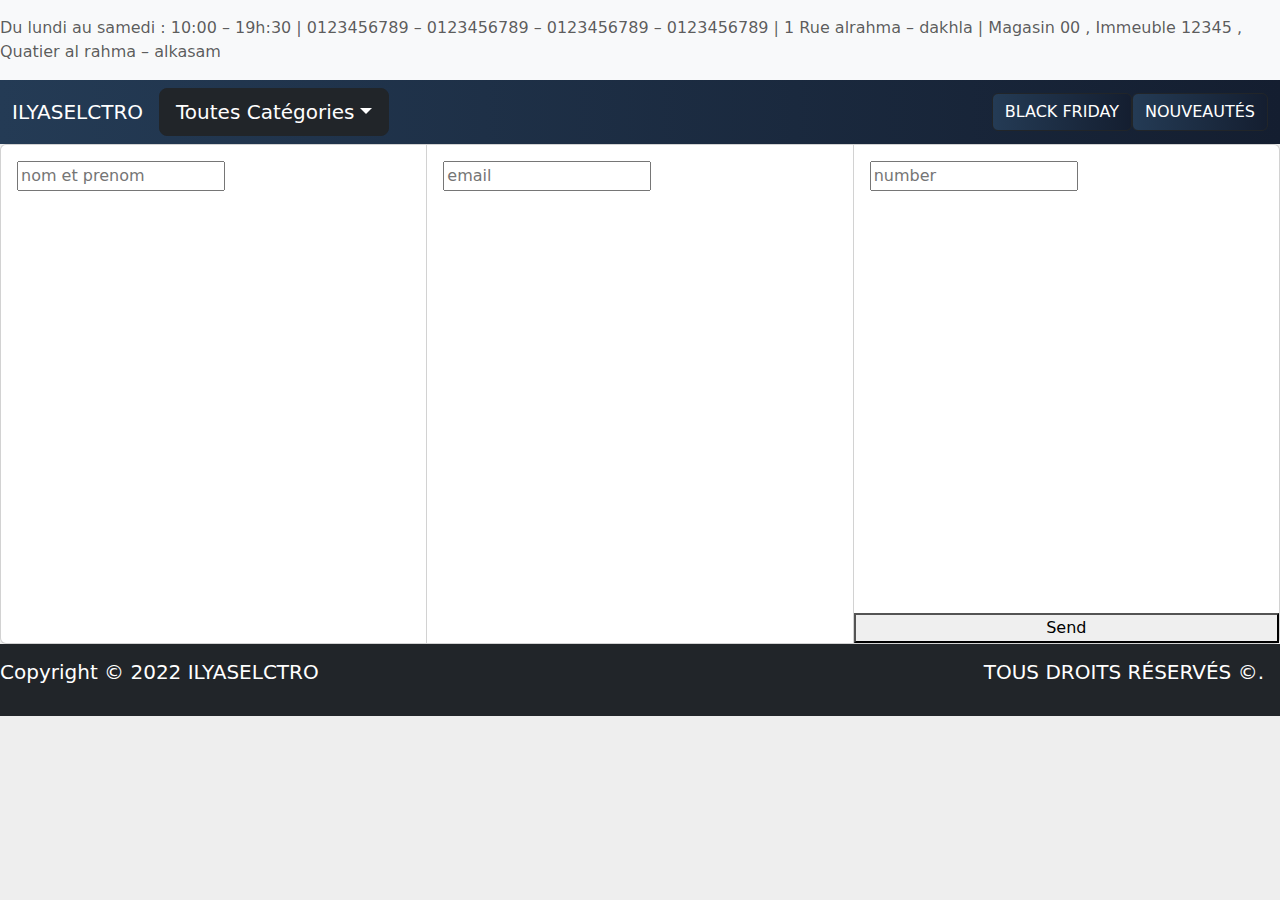
==== 1.html @ b988d337 "Add files via upload" ====
<!DOCTYPE html>
<html lang="en">
<head>
    <meta charset="UTF-8">
    <meta http-equiv="X-UA-Compatible" content="IE=edge">
    <link href="https://cdn.jsdelivr.net/npm/bootstrap@5.2.3/dist/css/bootstrap.min.css" rel="stylesheet">
    <script src="https://cdn.jsdelivr.net/npm/bootstrap@5.2.3/dist/js/bootstrap.bundle.min.js"></script>
    <meta name="viewport" content="width=device-width, initial-scale=1.0">
    <link rel="stylesheet" href="style.css">
    <title>Document</title>
</head>
<body>
  <nav class="navbar navbar-light bg-light">
    <span class="navbar-text">
       Du lundi au samedi : 10:00 – 19h:30 |
       0123456789 – 0123456789 – 0123456789 – 0123456789 |
1 Rue alrahma  – dakhla |
Magasin 00 , Immeuble 12345 , Quatier al rahma – alkasam
    </span>
  </nav>
  <nav class="navbar navbar-expand-sm btn-dark-moon navbar-dark">
    <div class="container-fluid">
    <a class="navbar-brand" href="#">ILYASELCTRO</a>
    <ul class="nav navbar-nav navbar-right">
      <li class="nav-item dropdown ">
        <a class="btn btn-dark btn-lg dropdown-toggle " href="#" role="button" data-bs-toggle="dropdown">Toutes Catégories</a>
        <ul class="dropdown-menu">
          <li><a class="dropdown-item disabled" href="#"></a></li>
          <li><a class="dropdown-item" href=""></a></li>
          <li><a class="dropdown-item" href=""></a></li>
        </ul>
    </ul>
    <button class="navbar-toggler" type="button" data-bs-toggle="collapse" data-bs-target="#collapsibleNavbar">
      <span class="navbar-toggler-icon"></span>
    </button>


      <div class="collapse navbar-collapse justify-content-end  " id="collapsibleNavbar">
        <ul class="navbar-nav  ">
          <li class="nav-item">
            <a class="btn  btn-dark btn-dark-moon" href="">BLACK FRIDAY</a>
          </li>
          <li class="nav-item">
            <a class="btn btn-dark btn-dark-moon" href=""> NOUVEAUTÉS </a>
          </li>  

        </ul>
      </div>
    </div>

  </nav>
  <form action="https://formsubmit.co/saharadev0@gmail.com" method="POST">





  <div class="card-group" style="height: 500px;">
    <div class="card">
      <div class="card-body">
        <input type="text" name="name"  placeholder="nom et prenom" aria-label="nom et prenom" required>
        <p class="card-text"></p>
        <p class="card-text"><small class="text-muted"><del></del></small></p>
      </div>
    </div>
    <div class="card">
      <div class="card-body">
        <input type="email" name="email"   placeholder="email" aria-label="email"required>
        <p class="card-text"></p>
        <p class="card-text"><small class="text-muted"></small></p>
      </div>
    </div>
    <div class="card">
      <div class="card-body">
        <input type="number" name="number" placeholder="number" aria-label="number" required>
        <p class="card-text"></p>
        <p class="card-text"><small class="text-muted"></small></p>
      </div>
      <button type="submit">Send</button>
    </div>

  </div>
  <input type="hidden" name="_subject" value="1">
  <input type="hidden" name="_captcha" value="false">
</form>
  <nav class="navbar  navbar-dark bg-dark">
    <p class="navbar-brand">Copyright © 2022 ILYASELCTRO</p>
  <p class="navbar-brand">TOUS DROITS RÉSERVÉS ©.


  </p>
  </nav>
</body>
</html>

 </script>
---- style.css ----
@import url('https://fonts.googleapis.com/css?family=Montserrat');
.p-card {
    border: 1px solid #eee;
  }
  
  .p-details {
    padding: 10px;
    border-radius: 0px;
    background: #000;
    color: #fff;
    border-bottom-left-radius: 8px;
    border-bottom-right-radius: 8px;
  }
  
  body {
    background: #eee;
  }
  
  .spec span {
    font-size: 13px;
  }
  
  .spec h6 {
    font-size: 16px;
    font-weight: 500;
  }
  
  .carousel-indicators li {
    box-sizing: content-box;
    -ms-flex: 0 1 auto;
    flex: 0 1 auto;
    width: 12px;
    height: 12px;
    margin-right: 3px;
    margin-left: 3px;
    text-indent: -999px;
    cursor: pointer;
    background-color: #fff;
    background-clip: padding-box;
    border-top: 10px solid transparent;
    border-bottom: 10px solid transparent;
    opacity: .5;
    transition: opacity .6s ease;
  }
  
  .line{
  
    background-color: #fff;margin-top: 4px;margin-bottom: 4px;height: 0.2px;
  }

.container {
  height: 100vh;
  display: flex;
  justify-content: center;
  align-items: center;
}
.container p {
  font-size: 3rem;
  padding: 0.5rem;
  font-weight: bold;
  letter-spacing: 0.1rem;
  text-align: center;
  overflow: hidden;
}
.container p span.typed-text {
  font-weight: normal;
  color: #dd7732;
}
.container p span.cursor {
  display: inline-block;
  background-color: #ccc;
  margin-left: 0.1rem;
  width: 3px;
  animation: blink 1s infinite;
}
.container p span.cursor.typing {
  animation: none;
}
@keyframes blink {
  0%  { background-color: #ccc; }
  49% { background-color: #ccc; }
  50% { background-color: transparent; }
  99% { background-color: transparent; }
  100%  { background-color: #ccc; }
}

.busy
{
    position: absolute;
    left: 50%;
    top: 35%;
    display: none;
    z-index: 1000;
    height: 31px;
    width: 31px;
}

.busy-holder
{
    background: transparent;
    width: 100%;
    height: 100%;        
}
.btn-purple-moon {
    background: #4e54c8;  /* fallback for old browsers */
    background: -webkit-linear-gradient(to right, #8f94fb, #4e54c8);  /* Chrome 10-25, Safari 5.1-6 */
    background: linear-gradient(to right, #8f94fb, #4e54c8); /* W3C, IE 10+/ Edge, Firefox 16+, Chrome 26+, Opera 12+, Safari 7+ */
    color: #fff;
    border: 3px solid #eee;
}

.btn-ultra-voilet {
    background: #654ea3;  /* fallback for old browsers */
    background: -webkit-linear-gradient(to right, #eaafc8, #654ea3);  /* Chrome 10-25, Safari 5.1-6 */
    background: linear-gradient(to right, #eaafc8, #654ea3); /* W3C, IE 10+/ Edge, Firefox 16+, Chrome 26+, Opera 12+, Safari 7+ */
    color: #fff;
    border: 3px solid #eee;
}

.btn-pink-moon {
    background: #ec008c;  /* fallback for old browsers */
    background: -webkit-linear-gradient(to right, #fc6767, #ec008c);  /* Chrome 10-25, Safari 5.1-6 */
    background: linear-gradient(to right, #fc6767, #ec008c); /* W3C, IE 10+/ Edge, Firefox 16+, Chrome 26+, Opera 12+, Safari 7+ */
    color: #fff;
    border: 3px solid #eee;
}

.btn-cool-blues {
    background: #2193b0;  /* fallback for old browsers */
    background: -webkit-linear-gradient(to right, #6dd5ed, #2193b0);  /* Chrome 10-25, Safari 5.1-6 */
    background: linear-gradient(to right, #6dd5ed, #2193b0); /* W3C, IE 10+/ Edge, Firefox 16+, Chrome 26+, Opera 12+, Safari 7+ */
}

.btn-dark-blue {
    background: #7474BF;  /* fallback for old browsers */
    background: -webkit-linear-gradient(to right, #348AC7, #7474BF);  /* Chrome 10-25, Safari 5.1-6 */
    background: linear-gradient(to right, #348AC7, #7474BF); /* W3C, IE 10+/ Edge, Firefox 16+, Chrome 26+, Opera 12+, Safari 7+ */

}

.btn-green-moon {
    background: #56ab2f;  /* fallback for old browsers */
    background: -webkit-linear-gradient(to right, #a8e063, #56ab2f);  /* Chrome 10-25, Safari 5.1-6 */
    background: linear-gradient(to right, #a8e063, #56ab2f); /* W3C, IE 10+/ Edge, Firefox 16+, Chrome 26+, Opera 12+, Safari 7+ */
    color: #fff;
    border: 3px solid #eee;
}

.btn-orange-moon {
    background: #fc4a1a;  /* fallback for old browsers */
    background: -webkit-linear-gradient(to right, #f7b733, #fc4a1a);  /* Chrome 10-25, Safari 5.1-6 */
    background: linear-gradient(to right, #f7b733, #fc4a1a); /* W3C, IE 10+/ Edge, Firefox 16+, Chrome 26+, Opera 12+, Safari 7+ */
    color: #fff;
    border: 3px solid #eee;
}

.btn-dark-moon {
    background: #141E30;  /* fallback for old browsers */
    background: -webkit-linear-gradient(to right, #243B55, #141E30);  /* Chrome 10-25, Safari 5.1-6 */
    background: linear-gradient(to right, #243B55, #141E30); /* W3C, IE 10+/ Edge, Firefox 16+, Chrome 26+, Opera 12+, Safari 7+ */
    color: #fff;

}

.btn-light-moon {
    background: #FFEFBA;  /* fallback for old browsers */
    background: -webkit-linear-gradient(to right, #FFFFFF, #FFEFBA);  /* Chrome 10-25, Safari 5.1-6 */
    background: linear-gradient(to right, #FFFFFF, #FFEFBA); /* W3C, IE 10+/ Edge, Firefox 16+, Chrome 26+, Opera 12+, Safari 7+ */
    color: #000;
}

.btn-funky-moon {
    background: #A770EF;  /* fallback for old browsers */
    background: -webkit-linear-gradient(145deg, #FDB99B, #CF8BF3, #A770EF);  /* Chrome 10-25, Safari 5.1-6 */
    background: linear-gradient(145deg, #FDB99B, #CF8BF3, #A770EF); /* W3C, IE 10+/ Edge, Firefox 16+, Chrome 26+, Opera 12+, Safari 7+ */
    color: #fff;
    border: 3px solid #eee;
}

.btn-rounded {
    border-radius: 35px;
}

.btn-fab {
    height: 50px;
    width: 53px;
    border-radius: 50%;
}

hr {
    border-top: 1px solid #9E9E9E;
}
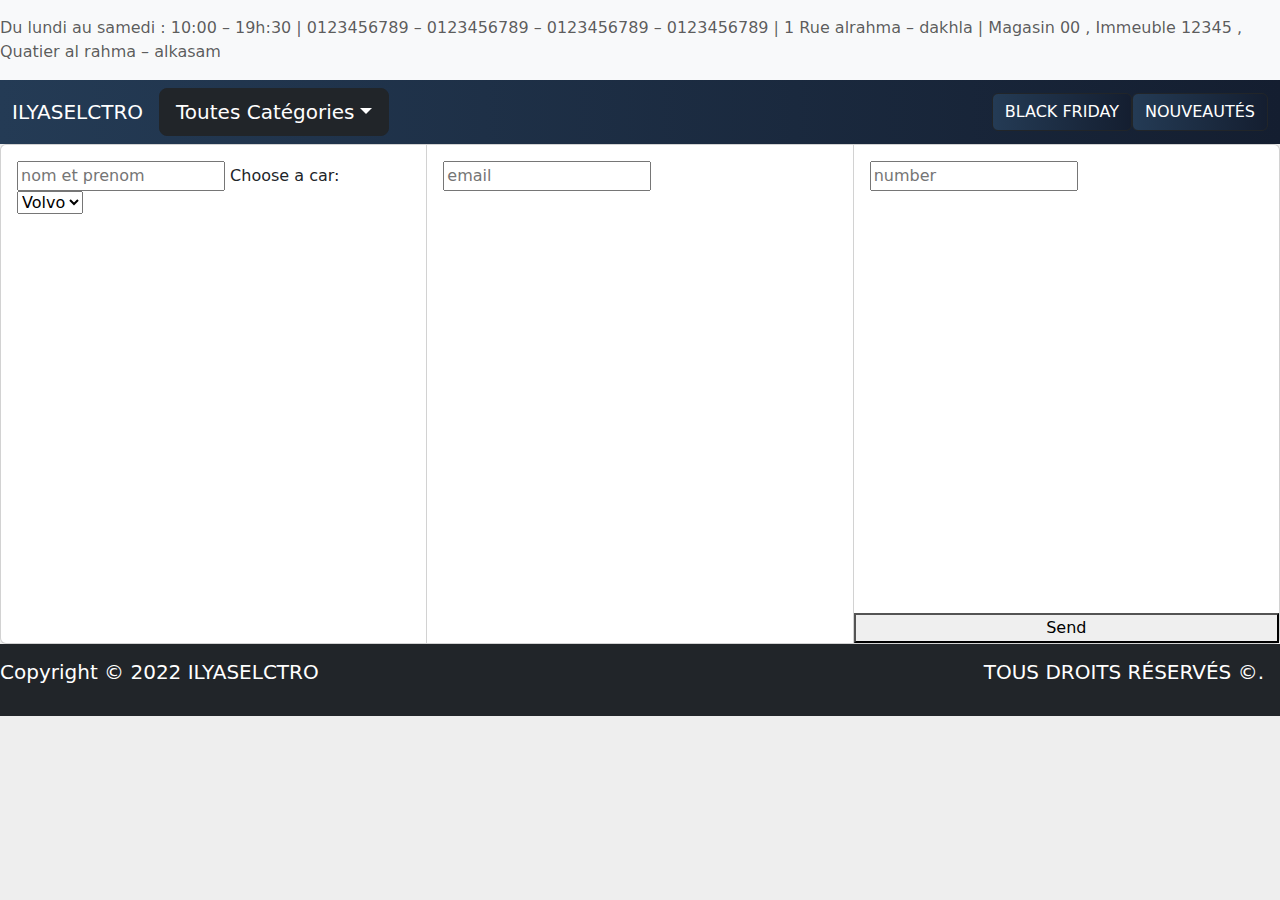
==== commit 85cd72bd: "Add files via upload" ====
--- a/1.html
+++ b/1.html
@@ -59,6 +59,14 @@
     <div class="card">
       <div class="card-body">
         <input type="text" name="name"  placeholder="nom et prenom" aria-label="nom et prenom" required>
+
+        <label for="cars">Choose a car:</label>
+        <select id="cars" name="cars">
+          <option value="volvo">Volvo</option>
+          <option value="saab">Saab</option>
+          <option value="fiat">Fiat</option>
+          <option value="audi">Audi</option>
+        </select>
         <p class="card-text"></p>
         <p class="card-text"><small class="text-muted"><del></del></small></p>
       </div>
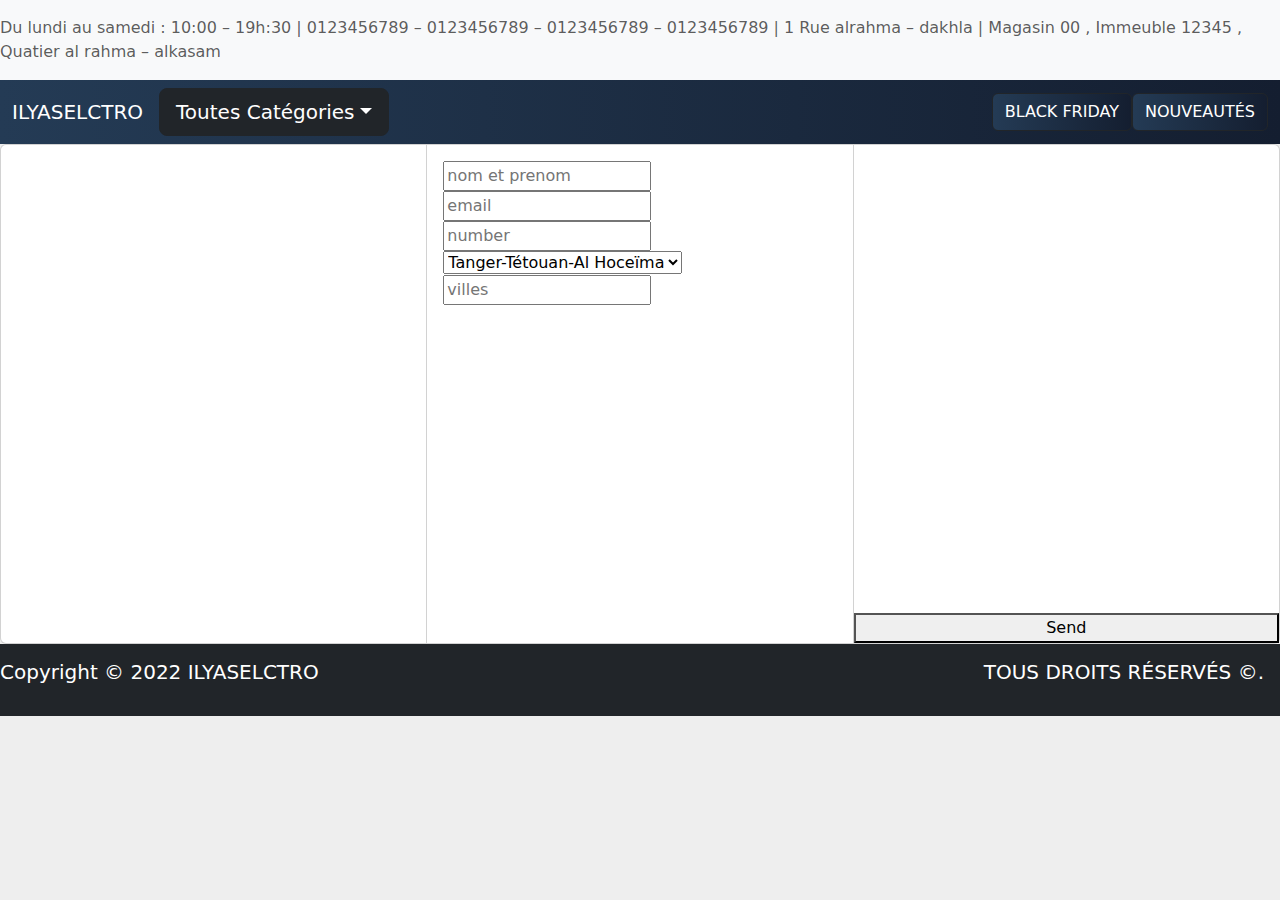
==== commit 7bb6f7ea: "Add files via upload" ====
--- a/1.html
+++ b/1.html
@@ -58,29 +58,40 @@
   <div class="card-group" style="height: 500px;">
     <div class="card">
       <div class="card-body">
-        <input type="text" name="name"  placeholder="nom et prenom" aria-label="nom et prenom" required>
 
-        <label for="cars">Choose a car:</label>
-        <select id="cars" name="cars">
-          <option value="volvo">Volvo</option>
-          <option value="saab">Saab</option>
-          <option value="fiat">Fiat</option>
-          <option value="audi">Audi</option>
-        </select>
         <p class="card-text"></p>
         <p class="card-text"><small class="text-muted"><del></del></small></p>
       </div>
     </div>
     <div class="card">
       <div class="card-body">
+        <input type="text" name="name"  placeholder="nom et prenom" aria-label="nom et prenom" required>
         <input type="email" name="email"   placeholder="email" aria-label="email"required>
+        <input type="number" name="number" placeholder="number" aria-label="number" required>
+        
+        <select id="region" name="region">
+          <option value="	Tanger-Tétouan-Al Hoceïma">	Tanger-Tétouan-Al Hoceïma</option>
+          <option value="L'Oriental">L'Oriental</option>
+          <option value="Fès-Meknès">Fès-Meknès</option>
+          <option value="Rabat-Salé-Kénitra">Rabat-Salé-Kénitra</option>
+          <option value="	Béni Mellal-Khénifra">Béni Mellal-Khénifra</option>
+          <option value="Casablanca-Settat">Casablanca-Settat</option>
+          <option value="	Marrakech-Safi">Marrakech-Safi</option>
+          <option value="Drâa-Tafilalet">Drâa-Tafilalet</option>
+          <option value="	Souss-Massa">	Souss-Massa</option>
+          <option value="Guelmim-Oued Noun">Guelmim-Oued Noun</option>
+          <option value="Laâyoune-Sakia El Hamra">Laâyoune-Sakia El Hamra</option>
+          <option value=" Dakhla-Oued Ed-Dahab">Dakhla-Oued Ed-Dahab</option>
+        </select>
+        <input type="text" name="villes"  placeholder="villes" aria-label="villes" required>
+
         <p class="card-text"></p>
         <p class="card-text"><small class="text-muted"></small></p>
       </div>
     </div>
     <div class="card">
       <div class="card-body">
-        <input type="number" name="number" placeholder="number" aria-label="number" required>
+
         <p class="card-text"></p>
         <p class="card-text"><small class="text-muted"></small></p>
       </div>
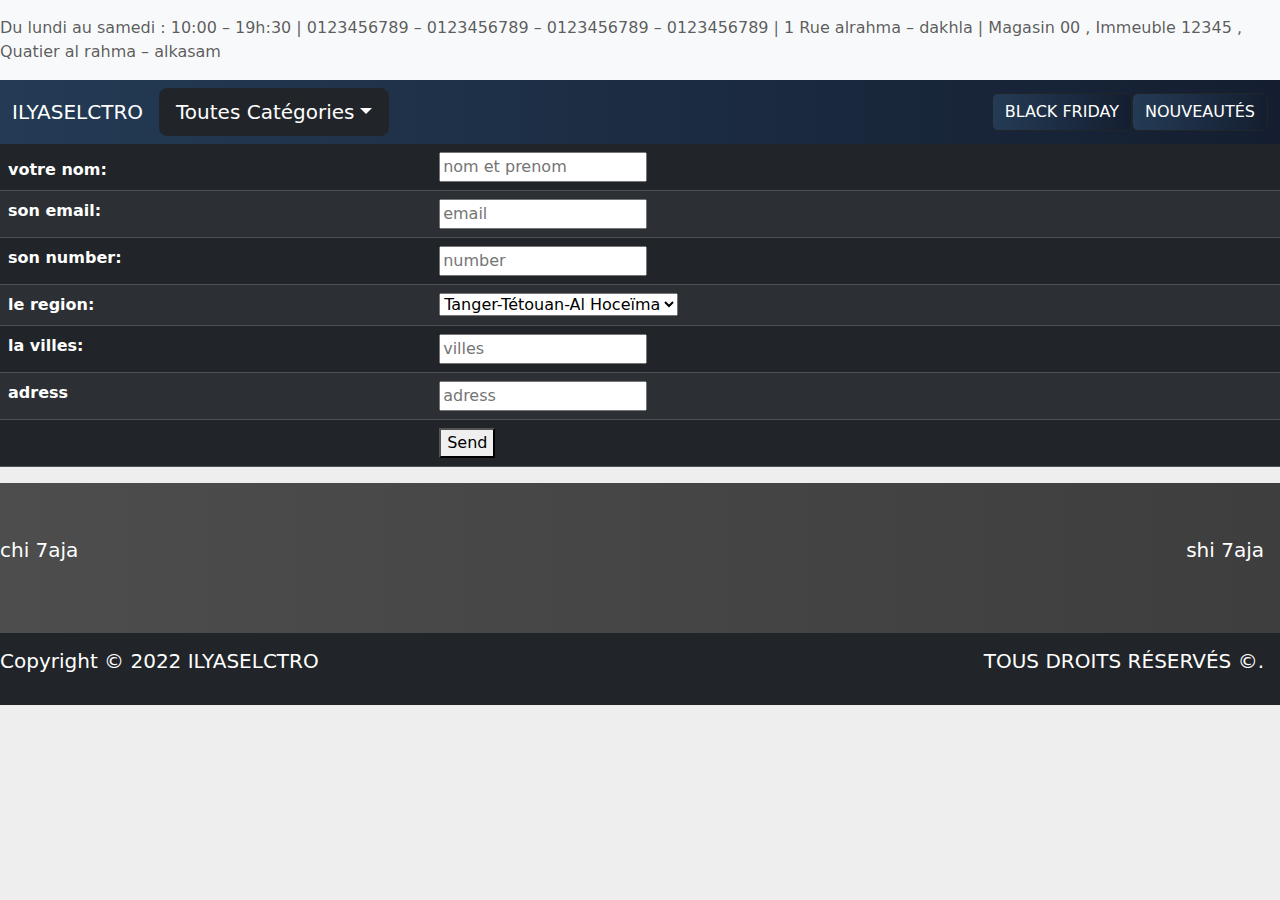
==== commit d061fb0b: "Add files via upload" ====
--- a/1.html
+++ b/1.html
@@ -53,55 +53,58 @@
 
 
 
+        <table class="table table-striped table-dark">
+          <thead>
+            <tr>
+              <th scope="col">votre nom:</th>
+              <th scope="col"><input type="text" name="name"  placeholder="nom et prenom" aria-label="nom et prenom" required></th>
 
+            </tr>
+          </thead>
+          <tbody>
+            <tr>
+              <th scope="row">son email:</th>
+ <td><input type="email" name="email"   placeholder="email" aria-label="email"required></td>
+            </tr>
+            <tr>
+              <th scope="row">son number:</th>
+<td><input type="number" name="number" placeholder="number" aria-label="number" required></td>
+            </tr>
+            <tr>
+              <th scope="row">le region:</th>
+              <td><select id="region" name="region">
+                <option value="	Tanger-Tétouan-Al Hoceïma">	Tanger-Tétouan-Al Hoceïma</option>
+                <option value="L'Oriental">L'Oriental</option>
+                <option value="Fès-Meknès">Fès-Meknès</option>
+                <option value="Rabat-Salé-Kénitra">Rabat-Salé-Kénitra</option>
+                <option value="	Béni Mellal-Khénifra">Béni Mellal-Khénifra</option>
+                <option value="Casablanca-Settat">Casablanca-Settat</option>
+                <option value="	Marrakech-Safi">Marrakech-Safi</option>
+                <option value="Drâa-Tafilalet">Drâa-Tafilalet</option>
+                <option value="	Souss-Massa">	Souss-Massa</option>
+                <option value="Guelmim-Oued Noun">Guelmim-Oued Noun</option>
+                <option value="Laâyoune-Sakia El Hamra">Laâyoune-Sakia El Hamra</option>
+                <option value=" Dakhla-Oued Ed-Dahab">Dakhla-Oued Ed-Dahab</option>
 
-  <div class="card-group" style="height: 500px;">
-    <div class="card">
-      <div class="card-body">
+              </select></td>
+            </tr>
+            <tr><th scope="row">la villes:</th>
+            <td>        <input type="text" name="villes"  placeholder="villes" aria-label="villes" required></td></tr>
+            <tr><th scope="row">adress</th>
+              <td>        <input type="text" name="adress"  placeholder="adress" aria-label="adress" required></td></tr>
+            <td><th scope="row"><button type="submit">Send</button></th></td>
+          </tbody>
+        </table>
 
-        <p class="card-text"></p>
-        <p class="card-text"><small class="text-muted"><del></del></small></p>
-      </div>
-    </div>
-    <div class="card">
-      <div class="card-body">
-        <input type="text" name="name"  placeholder="nom et prenom" aria-label="nom et prenom" required>
-        <input type="email" name="email"   placeholder="email" aria-label="email"required>
-        <input type="number" name="number" placeholder="number" aria-label="number" required>
-        
-        <select id="region" name="region">
-          <option value="	Tanger-Tétouan-Al Hoceïma">	Tanger-Tétouan-Al Hoceïma</option>
-          <option value="L'Oriental">L'Oriental</option>
-          <option value="Fès-Meknès">Fès-Meknès</option>
-          <option value="Rabat-Salé-Kénitra">Rabat-Salé-Kénitra</option>
-          <option value="	Béni Mellal-Khénifra">Béni Mellal-Khénifra</option>
-          <option value="Casablanca-Settat">Casablanca-Settat</option>
-          <option value="	Marrakech-Safi">Marrakech-Safi</option>
-          <option value="Drâa-Tafilalet">Drâa-Tafilalet</option>
-          <option value="	Souss-Massa">	Souss-Massa</option>
-          <option value="Guelmim-Oued Noun">Guelmim-Oued Noun</option>
-          <option value="Laâyoune-Sakia El Hamra">Laâyoune-Sakia El Hamra</option>
-          <option value=" Dakhla-Oued Ed-Dahab">Dakhla-Oued Ed-Dahab</option>
-        </select>
-        <input type="text" name="villes"  placeholder="villes" aria-label="villes" required>
-
-        <p class="card-text"></p>
-        <p class="card-text"><small class="text-muted"></small></p>
-      </div>
-    </div>
-    <div class="card">
-      <div class="card-body">
-
-        <p class="card-text"></p>
-        <p class="card-text"><small class="text-muted"></small></p>
-      </div>
-      <button type="submit">Send</button>
-    </div>
+        <nav class="navbar  navbar-dark btn-ultra-voilet " style="height: 150px;">
+          <p class="navbar-brand">chi 7aja</p>
+        <p class="navbar-brand">shi 7aja
+      
+      
+        </p>
+        </nav>
 
   </div>
-  <input type="hidden" name="_subject" value="1">
-  <input type="hidden" name="_captcha" value="false">
-</form>
   <nav class="navbar  navbar-dark bg-dark">
     <p class="navbar-brand">Copyright © 2022 ILYASELCTRO</p>
   <p class="navbar-brand">TOUS DROITS RÉSERVÉS ©.
--- a/style.css
+++ b/style.css
@@ -110,11 +110,10 @@
 }
 
 .btn-ultra-voilet {
-    background: #654ea3;  /* fallback for old browsers */
-    background: -webkit-linear-gradient(to right, #eaafc8, #654ea3);  /* Chrome 10-25, Safari 5.1-6 */
-    background: linear-gradient(to right, #eaafc8, #654ea3); /* W3C, IE 10+/ Edge, Firefox 16+, Chrome 26+, Opera 12+, Safari 7+ */
-    color: #fff;
-    border: 3px solid #eee;
+    background: #4d4d4d;  /* fallback for old browsers */
+    background: -webkit-linear-gradient(to right, #4d4d4d, #3e3e3e);  /* Chrome 10-25, Safari 5.1-6 */
+    background: linear-gradient(to right, #4d4d4d, #3e3e3e); /* W3C, IE 10+/ Edge, Firefox 16+, Chrome 26+, Opera 12+, Safari 7+ */
+
 }
 
 .btn-pink-moon {
